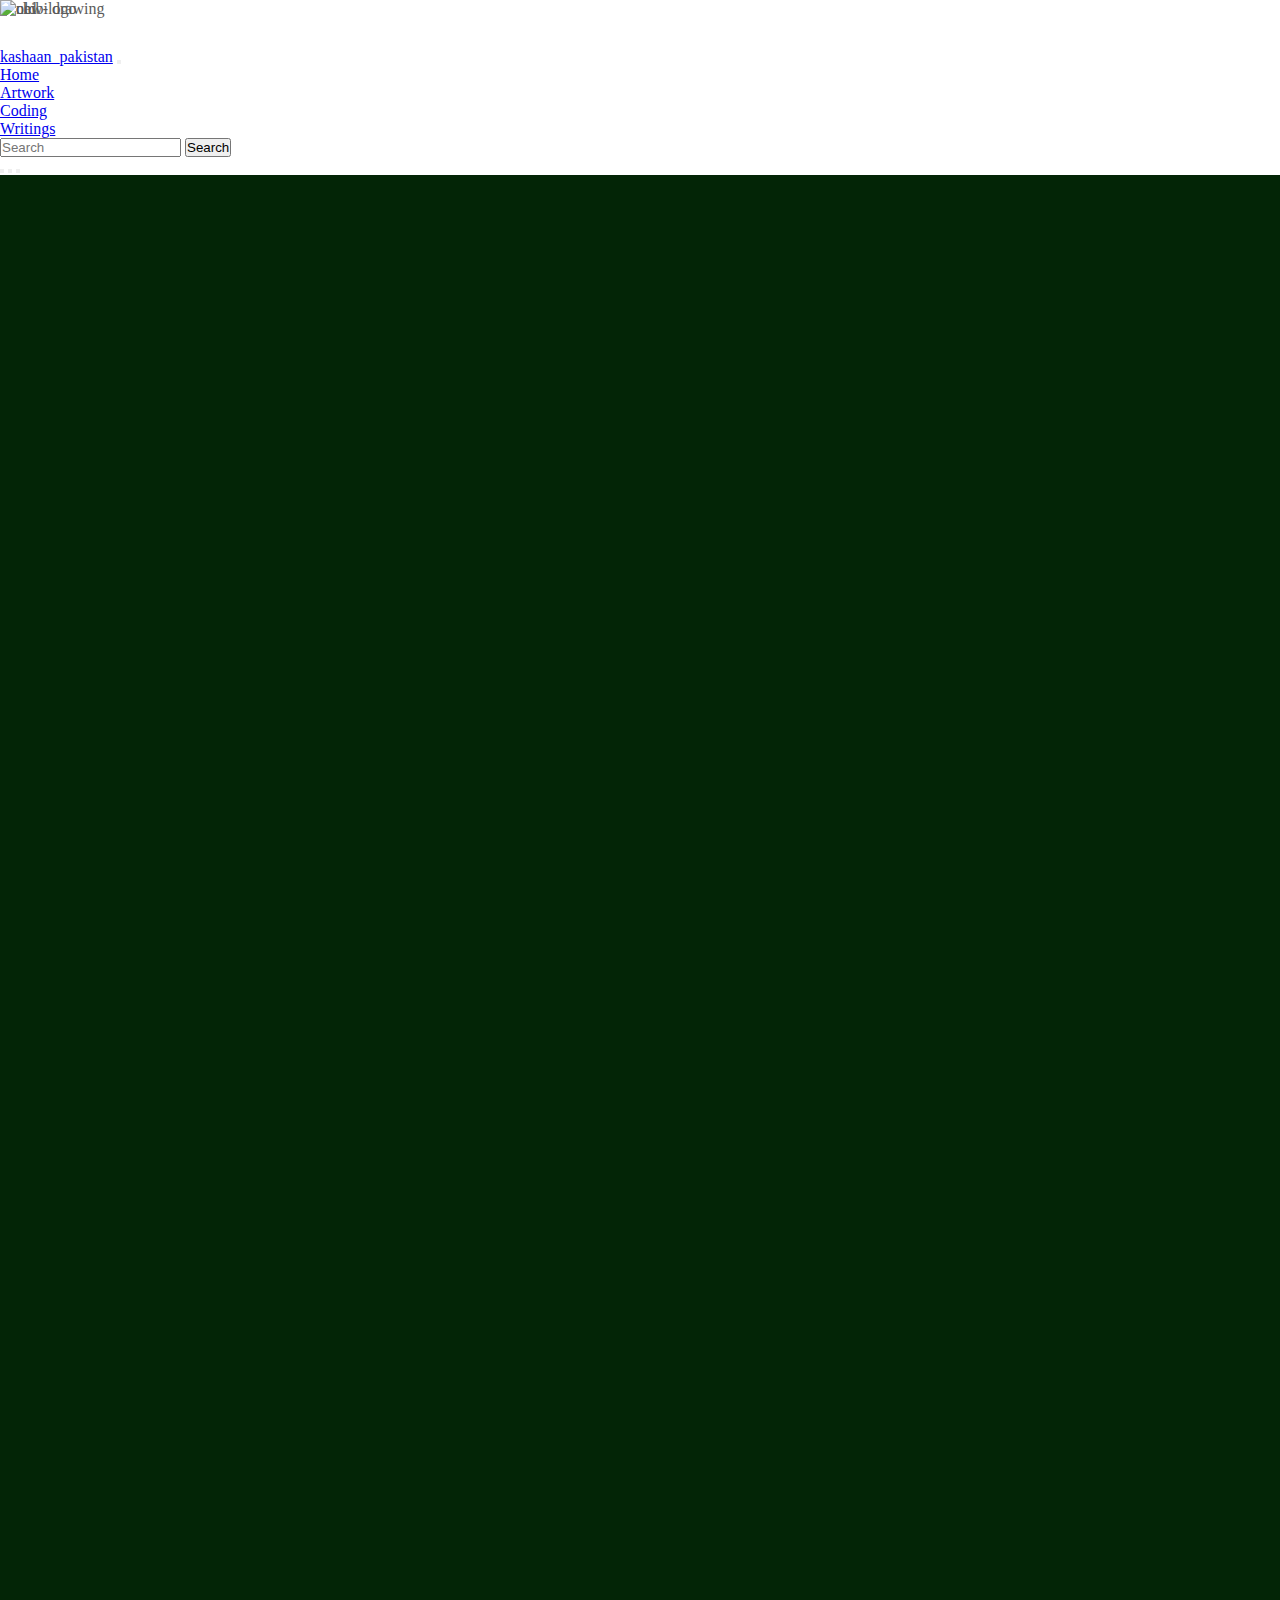
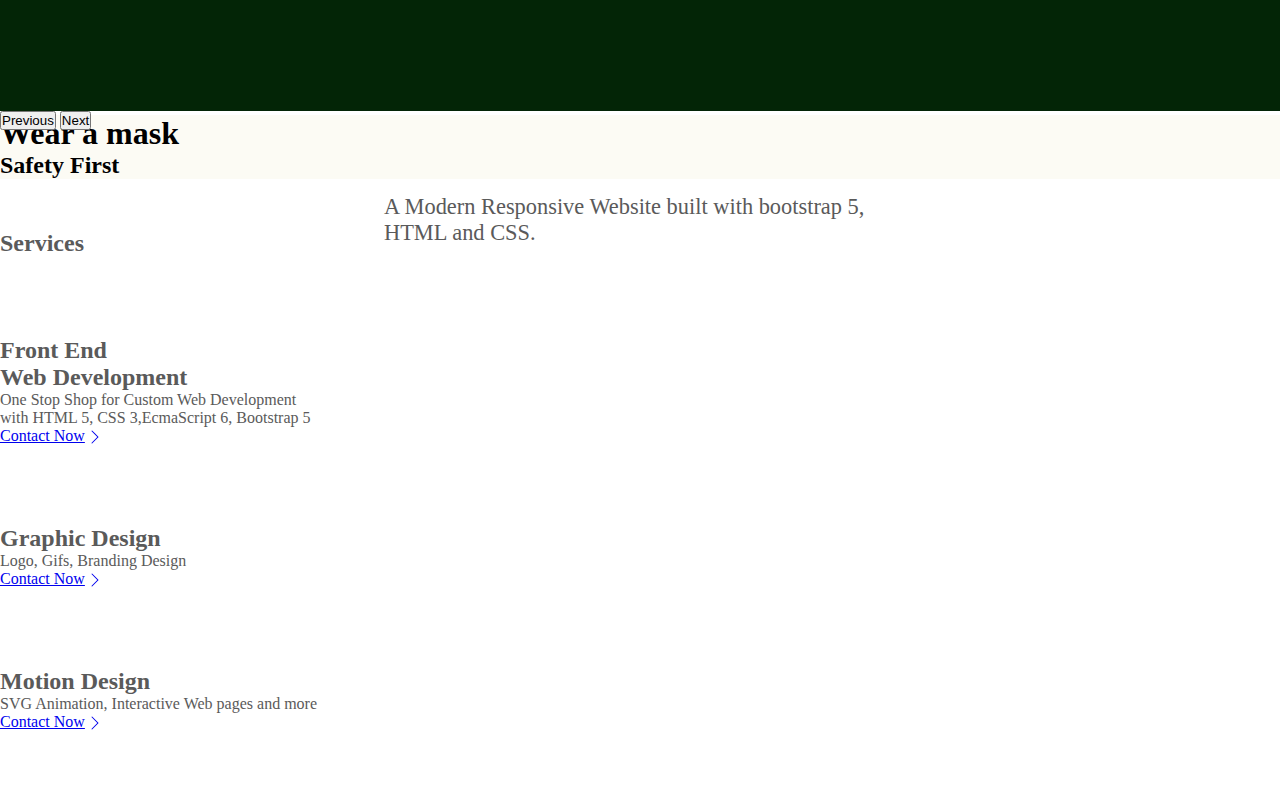
==== demo-portfolio-website.html @ 728b79ed "Add files via upload" ====
<!doctype html>
<html lang="en">
  <head>
    <!-- Required meta tags -->
    <meta charset="utf-8">
    <meta name="viewport" content="width=device-width, initial-scale=1">

    <!-- Bootstrap CSS -->
    <link href="https://cdn.jsdelivr.net/npm/bootstrap@5.0.1/dist/css/bootstrap.min.css" rel="stylesheet" integrity="sha384-+0n0xVW2eSR5OomGNYDnhzAbDsOXxcvSN1TPprVMTNDbiYZCxYbOOl7+AMvyTG2x" crossorigin="anonymous">
    <link rel="stylesheet" href="style.css">
    <title>Hello, world!</title>
  </head>
  <body>
    <!------------------------- Nav Bar------------->
    <nav class="navbar navbar-expand-md navbar-dark fixed-top bg-dark">
        <div class="container-fluid">
          <a class="navbar-brand" href="#">kashaan_pakistan</a>
          <button class="navbar-toggler" type="button" data-bs-toggle="collapse" data-bs-target="#navbarCollapse" aria-controls="navbarCollapse" aria-expanded="false" aria-label="Toggle navigation">
            <span class="navbar-toggler-icon"></span>
          </button>
          <div class="collapse navbar-collapse" id="navbarCollapse">
            <ul class="navbar-nav me-auto mb-2 mb-md-0">
              <li class="nav-item">
                <a class="nav-link active" aria-current="page" href="#">Home</a>
              </li>
              <li class="nav-item">
                <a class="nav-link" href="#">Artwork</a>
              </li>
              <li class="nav-item">
                <a class="nav-link" href="#" tabindex="-1" aria-disabled="true">Coding</a>
              </li>
              
              <li class="nav-item">
                <a class="nav-link" href="#" tabindex="-1" aria-disabled="true">Writings</a>
              </li>
            </ul>
            <form class="d-flex">
              <input class="form-control me-2" type="search" placeholder="Search" aria-label="Search">
              <button class="btn btn-outline-success" type="submit">Search</button>
            </form>
          </div>
        </div>
      </nav>

      <main>

        <div id="myCarousel" class="carousel slide" data-bs-ride="carousel">
          <div class="carousel-indicators">
            <button type="button" data-bs-target="#myCarousel" data-bs-slide-to="0" class="active" aria-current="true" aria-label="Slide 1"></button>
            <button type="button" data-bs-target="#myCarousel" data-bs-slide-to="1" aria-label="Slide 2"></button>
            <button type="button" data-bs-target="#myCarousel" data-bs-slide-to="2" aria-label="Slide 3"></button>
          </div>
          <div class="carousel-inner">
            <div class="carousel-item active">
              <svg class="bd-placeholder-img" width="100%" height="100%" xmlns="http://www.w3.org/2000/svg" aria-hidden="true" preserveAspectRatio="xMidYMid slice" focusable="false"><rect width="100%" height="100%" fill="#032506"/></svg>
              <img src="./img/chibi drawing by Kashaan Mahmood.jpg" alt="chibi drawing">

              <div class="container">
                <div class="carousel-caption">
                  <h1>Illustrations by Me</h1>
                  <p>Say Hello to a Chibi</p>
                
                </div>
              </div>
            </div>
            <div class="carousel-item">
              <svg class="bd-placeholder-img" width="100%" height="100%" xmlns="http://www.w3.org/2000/svg" aria-hidden="true" preserveAspectRatio="xMidYMid slice" focusable="false"><rect width="100%" height="100%" fill="#032506"/></svg>
              <img src="./img/kk studio logo transparent bg.png" alt="old ">

              <div class="container">
                <div class="carousel-caption">
                  <h1>Let's Paint!</h1>
                  <h3>My older logo<h3>
                </div>
              </div>
            </div>
            <div class="carousel-item">
              <svg class="bd-placeholder-img" width="100%" height="100%" xmlns="http://www.w3.org/2000/svg" aria-hidden="true" preserveAspectRatio="xMidYMid slice" focusable="false"><rect width="100%" height="100%" fill="#032506"/></svg>
              <img src="./img/Untitled.png" alt="new-logo">
              <div class="container">
                <div class="carousel-caption">
                  <h1>Wear a mask</h1>
                  <h2>Safety First</h2>

                </div>
              </div>
            </div>
          </div>
          <button class="carousel-control-prev" type="button" data-bs-target="#myCarousel" data-bs-slide="prev">
            <span class="carousel-control-prev-icon" aria-hidden="true"></span>
            <span class="visually-hidden">Previous</span>
          </button>
          <button class="carousel-control-next" type="button" data-bs-target="#myCarousel" data-bs-slide="next">
            <span class="carousel-control-next-icon" aria-hidden="true"></span>
            <span class="visually-hidden">Next</span>
          </button>
        </div>
    </main>
      <!-------------------------------------------------------------- Paragraph ---------------------->
      <div class="paragraph">
        <p>
          A Modern Responsive Website built with bootstrap 5, HTML and CSS.
        </p>
      </div>


      <!-- SVG ANIMATION-->
      
      <!---------------------------------------------Services---------------------------------------------------------->
      <div class="services">
      <svg xmlns="http://www.w3.org/2000/svg" style="display: none;">
        <symbol id="bootstrap" viewBox="0 0 118 94">
          <title>Bootstrap</title>
          <path fill-rule="evenodd" clip-rule="evenodd" d="M24.509 0c-6.733 0-11.715 5.893-11.492 12.284.214 6.14-.064 14.092-2.066 20.577C8.943 39.365 5.547 43.485 0 44.014v5.972c5.547.529 8.943 4.649 10.951 11.153 2.002 6.485 2.28 14.437 2.066 20.577C12.794 88.106 17.776 94 24.51 94H93.5c6.733 0 11.714-5.893 11.491-12.284-.214-6.14.064-14.092 2.066-20.577 2.009-6.504 5.396-10.624 10.943-11.153v-5.972c-5.547-.529-8.934-4.649-10.943-11.153-2.002-6.484-2.28-14.437-2.066-20.577C105.214 5.894 100.233 0 93.5 0H24.508zM80 57.863C80 66.663 73.436 72 62.543 72H44a2 2 0 01-2-2V24a2 2 0 012-2h18.437c9.083 0 15.044 4.92 15.044 12.474 0 5.302-4.01 10.049-9.119 10.88v.277C75.317 46.394 80 51.21 80 57.863zM60.521 28.34H49.948v14.934h8.905c6.884 0 10.68-2.772 10.68-7.727 0-4.643-3.264-7.207-9.012-7.207zM49.948 49.2v16.458H60.91c7.167 0 10.964-2.876 10.964-8.281 0-5.406-3.903-8.178-11.425-8.178H49.948z"></path>
        </symbol>
        <symbol id="home" viewBox="0 0 16 16">
          <path d="M8.354 1.146a.5.5 0 0 0-.708 0l-6 6A.5.5 0 0 0 1.5 7.5v7a.5.5 0 0 0 .5.5h4.5a.5.5 0 0 0 .5-.5v-4h2v4a.5.5 0 0 0 .5.5H14a.5.5 0 0 0 .5-.5v-7a.5.5 0 0 0-.146-.354L13 5.793V2.5a.5.5 0 0 0-.5-.5h-1a.5.5 0 0 0-.5.5v1.293L8.354 1.146zM2.5 14V7.707l5.5-5.5 5.5 5.5V14H10v-4a.5.5 0 0 0-.5-.5h-3a.5.5 0 0 0-.5.5v4H2.5z"/>
        </symbol>
        <symbol id="speedometer2" viewBox="0 0 16 16">
          <path d="M8 4a.5.5 0 0 1 .5.5V6a.5.5 0 0 1-1 0V4.5A.5.5 0 0 1 8 4zM3.732 5.732a.5.5 0 0 1 .707 0l.915.914a.5.5 0 1 1-.708.708l-.914-.915a.5.5 0 0 1 0-.707zM2 10a.5.5 0 0 1 .5-.5h1.586a.5.5 0 0 1 0 1H2.5A.5.5 0 0 1 2 10zm9.5 0a.5.5 0 0 1 .5-.5h1.5a.5.5 0 0 1 0 1H12a.5.5 0 0 1-.5-.5zm.754-4.246a.389.389 0 0 0-.527-.02L7.547 9.31a.91.91 0 1 0 1.302 1.258l3.434-4.297a.389.389 0 0 0-.029-.518z"/>
          <path fill-rule="evenodd" d="M0 10a8 8 0 1 1 15.547 2.661c-.442 1.253-1.845 1.602-2.932 1.25C11.309 13.488 9.475 13 8 13c-1.474 0-3.31.488-4.615.911-1.087.352-2.49.003-2.932-1.25A7.988 7.988 0 0 1 0 10zm8-7a7 7 0 0 0-6.603 9.329c.203.575.923.876 1.68.63C4.397 12.533 6.358 12 8 12s3.604.532 4.923.96c.757.245 1.477-.056 1.68-.631A7 7 0 0 0 8 3z"/>
        </symbol>
        <symbol id="table" viewBox="0 0 16 16">
          <path d="M0 2a2 2 0 0 1 2-2h12a2 2 0 0 1 2 2v12a2 2 0 0 1-2 2H2a2 2 0 0 1-2-2V2zm15 2h-4v3h4V4zm0 4h-4v3h4V8zm0 4h-4v3h3a1 1 0 0 0 1-1v-2zm-5 3v-3H6v3h4zm-5 0v-3H1v2a1 1 0 0 0 1 1h3zm-4-4h4V8H1v3zm0-4h4V4H1v3zm5-3v3h4V4H6zm4 4H6v3h4V8z"/>
        </symbol>
        <symbol id="people-circle" viewBox="0 0 16 16">
          <path d="M11 6a3 3 0 1 1-6 0 3 3 0 0 1 6 0z"/>
          <path fill-rule="evenodd" d="M0 8a8 8 0 1 1 16 0A8 8 0 0 1 0 8zm8-7a7 7 0 0 0-5.468 11.37C3.242 11.226 4.805 10 8 10s4.757 1.225 5.468 2.37A7 7 0 0 0 8 1z"/>
        </symbol>
        <symbol id="grid" viewBox="0 0 16 16">
          <path d="M1 2.5A1.5 1.5 0 0 1 2.5 1h3A1.5 1.5 0 0 1 7 2.5v3A1.5 1.5 0 0 1 5.5 7h-3A1.5 1.5 0 0 1 1 5.5v-3zM2.5 2a.5.5 0 0 0-.5.5v3a.5.5 0 0 0 .5.5h3a.5.5 0 0 0 .5-.5v-3a.5.5 0 0 0-.5-.5h-3zm6.5.5A1.5 1.5 0 0 1 10.5 1h3A1.5 1.5 0 0 1 15 2.5v3A1.5 1.5 0 0 1 13.5 7h-3A1.5 1.5 0 0 1 9 5.5v-3zm1.5-.5a.5.5 0 0 0-.5.5v3a.5.5 0 0 0 .5.5h3a.5.5 0 0 0 .5-.5v-3a.5.5 0 0 0-.5-.5h-3zM1 10.5A1.5 1.5 0 0 1 2.5 9h3A1.5 1.5 0 0 1 7 10.5v3A1.5 1.5 0 0 1 5.5 15h-3A1.5 1.5 0 0 1 1 13.5v-3zm1.5-.5a.5.5 0 0 0-.5.5v3a.5.5 0 0 0 .5.5h3a.5.5 0 0 0 .5-.5v-3a.5.5 0 0 0-.5-.5h-3zm6.5.5A1.5 1.5 0 0 1 10.5 9h3a1.5 1.5 0 0 1 1.5 1.5v3a1.5 1.5 0 0 1-1.5 1.5h-3A1.5 1.5 0 0 1 9 13.5v-3zm1.5-.5a.5.5 0 0 0-.5.5v3a.5.5 0 0 0 .5.5h3a.5.5 0 0 0 .5-.5v-3a.5.5 0 0 0-.5-.5h-3z"/>
        </symbol>
        <symbol id="collection" viewBox="0 0 16 16">
          <path d="M2.5 3.5a.5.5 0 0 1 0-1h11a.5.5 0 0 1 0 1h-11zm2-2a.5.5 0 0 1 0-1h7a.5.5 0 0 1 0 1h-7zM0 13a1.5 1.5 0 0 0 1.5 1.5h13A1.5 1.5 0 0 0 16 13V6a1.5 1.5 0 0 0-1.5-1.5h-13A1.5 1.5 0 0 0 0 6v7zm1.5.5A.5.5 0 0 1 1 13V6a.5.5 0 0 1 .5-.5h13a.5.5 0 0 1 .5.5v7a.5.5 0 0 1-.5.5h-13z"/>
        </symbol>
        <symbol id="calendar3" viewBox="0 0 16 16">
          <path d="M14 0H2a2 2 0 0 0-2 2v12a2 2 0 0 0 2 2h12a2 2 0 0 0 2-2V2a2 2 0 0 0-2-2zM1 3.857C1 3.384 1.448 3 2 3h12c.552 0 1 .384 1 .857v10.286c0 .473-.448.857-1 .857H2c-.552 0-1-.384-1-.857V3.857z"/>
          <path d="M6.5 7a1 1 0 1 0 0-2 1 1 0 0 0 0 2zm3 0a1 1 0 1 0 0-2 1 1 0 0 0 0 2zm3 0a1 1 0 1 0 0-2 1 1 0 0 0 0 2zm-9 3a1 1 0 1 0 0-2 1 1 0 0 0 0 2zm3 0a1 1 0 1 0 0-2 1 1 0 0 0 0 2zm3 0a1 1 0 1 0 0-2 1 1 0 0 0 0 2zm3 0a1 1 0 1 0 0-2 1 1 0 0 0 0 2zm-9 3a1 1 0 1 0 0-2 1 1 0 0 0 0 2zm3 0a1 1 0 1 0 0-2 1 1 0 0 0 0 2zm3 0a1 1 0 1 0 0-2 1 1 0 0 0 0 2z"/>
        </symbol>
        <symbol id="chat-quote-fill" viewBox="0 0 16 16">
          <path d="M16 8c0 3.866-3.582 7-8 7a9.06 9.06 0 0 1-2.347-.306c-.584.296-1.925.864-4.181 1.234-.2.032-.352-.176-.273-.362.354-.836.674-1.95.77-2.966C.744 11.37 0 9.76 0 8c0-3.866 3.582-7 8-7s8 3.134 8 7zM7.194 6.766a1.688 1.688 0 0 0-.227-.272 1.467 1.467 0 0 0-.469-.324l-.008-.004A1.785 1.785 0 0 0 5.734 6C4.776 6 4 6.746 4 7.667c0 .92.776 1.666 1.734 1.666.343 0 .662-.095.931-.26-.137.389-.39.804-.81 1.22a.405.405 0 0 0 .011.59c.173.16.447.155.614-.01 1.334-1.329 1.37-2.758.941-3.706a2.461 2.461 0 0 0-.227-.4zM11 9.073c-.136.389-.39.804-.81 1.22a.405.405 0 0 0 .012.59c.172.16.446.155.613-.01 1.334-1.329 1.37-2.758.942-3.706a2.466 2.466 0 0 0-.228-.4 1.686 1.686 0 0 0-.227-.273 1.466 1.466 0 0 0-.469-.324l-.008-.004A1.785 1.785 0 0 0 10.07 6c-.957 0-1.734.746-1.734 1.667 0 .92.777 1.666 1.734 1.666.343 0 .662-.095.931-.26z"/>
        </symbol>
        <symbol id="cpu-fill" viewBox="0 0 16 16">
          <path d="M6.5 6a.5.5 0 0 0-.5.5v3a.5.5 0 0 0 .5.5h3a.5.5 0 0 0 .5-.5v-3a.5.5 0 0 0-.5-.5h-3z"/>
          <path d="M5.5.5a.5.5 0 0 0-1 0V2A2.5 2.5 0 0 0 2 4.5H.5a.5.5 0 0 0 0 1H2v1H.5a.5.5 0 0 0 0 1H2v1H.5a.5.5 0 0 0 0 1H2v1H.5a.5.5 0 0 0 0 1H2A2.5 2.5 0 0 0 4.5 14v1.5a.5.5 0 0 0 1 0V14h1v1.5a.5.5 0 0 0 1 0V14h1v1.5a.5.5 0 0 0 1 0V14h1v1.5a.5.5 0 0 0 1 0V14a2.5 2.5 0 0 0 2.5-2.5h1.5a.5.5 0 0 0 0-1H14v-1h1.5a.5.5 0 0 0 0-1H14v-1h1.5a.5.5 0 0 0 0-1H14v-1h1.5a.5.5 0 0 0 0-1H14A2.5 2.5 0 0 0 11.5 2V.5a.5.5 0 0 0-1 0V2h-1V.5a.5.5 0 0 0-1 0V2h-1V.5a.5.5 0 0 0-1 0V2h-1V.5zm1 4.5h3A1.5 1.5 0 0 1 11 6.5v3A1.5 1.5 0 0 1 9.5 11h-3A1.5 1.5 0 0 1 5 9.5v-3A1.5 1.5 0 0 1 6.5 5z"/>
        </symbol>
        <symbol id="gear-fill" viewBox="0 0 16 16">
          <path d="M9.405 1.05c-.413-1.4-2.397-1.4-2.81 0l-.1.34a1.464 1.464 0 0 1-2.105.872l-.31-.17c-1.283-.698-2.686.705-1.987 1.987l.169.311c.446.82.023 1.841-.872 2.105l-.34.1c-1.4.413-1.4 2.397 0 2.81l.34.1a1.464 1.464 0 0 1 .872 2.105l-.17.31c-.698 1.283.705 2.686 1.987 1.987l.311-.169a1.464 1.464 0 0 1 2.105.872l.1.34c.413 1.4 2.397 1.4 2.81 0l.1-.34a1.464 1.464 0 0 1 2.105-.872l.31.17c1.283.698 2.686-.705 1.987-1.987l-.169-.311a1.464 1.464 0 0 1 .872-2.105l.34-.1c1.4-.413 1.4-2.397 0-2.81l-.34-.1a1.464 1.464 0 0 1-.872-2.105l.17-.31c.698-1.283-.705-2.686-1.987-1.987l-.311.169a1.464 1.464 0 0 1-2.105-.872l-.1-.34zM8 10.93a2.929 2.929 0 1 1 0-5.86 2.929 2.929 0 0 1 0 5.858z"/>
        </symbol>
        <symbol id="speedometer" viewBox="0 0 16 16">
          <path d="M8 2a.5.5 0 0 1 .5.5V4a.5.5 0 0 1-1 0V2.5A.5.5 0 0 1 8 2zM3.732 3.732a.5.5 0 0 1 .707 0l.915.914a.5.5 0 1 1-.708.708l-.914-.915a.5.5 0 0 1 0-.707zM2 8a.5.5 0 0 1 .5-.5h1.586a.5.5 0 0 1 0 1H2.5A.5.5 0 0 1 2 8zm9.5 0a.5.5 0 0 1 .5-.5h1.5a.5.5 0 0 1 0 1H12a.5.5 0 0 1-.5-.5zm.754-4.246a.389.389 0 0 0-.527-.02L7.547 7.31A.91.91 0 1 0 8.85 8.569l3.434-4.297a.389.389 0 0 0-.029-.518z"/>
          <path fill-rule="evenodd" d="M6.664 15.889A8 8 0 1 1 9.336.11a8 8 0 0 1-2.672 15.78zm-4.665-4.283A11.945 11.945 0 0 1 8 10c2.186 0 4.236.585 6.001 1.606a7 7 0 1 0-12.002 0z"/>
        </symbol>
        <symbol id="toggles2" viewBox="0 0 16 16">
          <path d="M9.465 10H12a2 2 0 1 1 0 4H9.465c.34-.588.535-1.271.535-2 0-.729-.195-1.412-.535-2z"/>
          <path d="M6 15a3 3 0 1 0 0-6 3 3 0 0 0 0 6zm0 1a4 4 0 1 1 0-8 4 4 0 0 1 0 8zm.535-10a3.975 3.975 0 0 1-.409-1H4a1 1 0 0 1 0-2h2.126c.091-.355.23-.69.41-1H4a2 2 0 1 0 0 4h2.535z"/>
          <path d="M14 4a4 4 0 1 1-8 0 4 4 0 0 1 8 0z"/>
        </symbol>
        <symbol id="tools" viewBox="0 0 16 16">
          <path d="M1 0L0 1l2.2 3.081a1 1 0 0 0 .815.419h.07a1 1 0 0 1 .708.293l2.675 2.675-2.617 2.654A3.003 3.003 0 0 0 0 13a3 3 0 1 0 5.878-.851l2.654-2.617.968.968-.305.914a1 1 0 0 0 .242 1.023l3.356 3.356a1 1 0 0 0 1.414 0l1.586-1.586a1 1 0 0 0 0-1.414l-3.356-3.356a1 1 0 0 0-1.023-.242L10.5 9.5l-.96-.96 2.68-2.643A3.005 3.005 0 0 0 16 3c0-.269-.035-.53-.102-.777l-2.14 2.141L12 4l-.364-1.757L13.777.102a3 3 0 0 0-3.675 3.68L7.462 6.46 4.793 3.793a1 1 0 0 1-.293-.707v-.071a1 1 0 0 0-.419-.814L1 0zm9.646 10.646a.5.5 0 0 1 .708 0l3 3a.5.5 0 0 1-.708.708l-3-3a.5.5 0 0 1 0-.708zM3 11l.471.242.529.026.287.445.445.287.026.529L5 13l-.242.471-.026.529-.445.287-.287.445-.529.026L3 15l-.471-.242L2 14.732l-.287-.445L1.268 14l-.026-.529L1 13l.242-.471.026-.529.445-.287.287-.445.529-.026L3 11z"/>
        </symbol>
        <symbol id="chevron-right" viewBox="0 0 16 16">
          <path fill-rule="evenodd" d="M4.646 1.646a.5.5 0 0 1 .708 0l6 6a.5.5 0 0 1 0 .708l-6 6a.5.5 0 0 1-.708-.708L10.293 8 4.646 2.354a.5.5 0 0 1 0-.708z"/>
        </symbol>
        <symbol id="geo-fill" viewBox="0 0 16 16">
          <path fill-rule="evenodd" d="M4 4a4 4 0 1 1 4.5 3.969V13.5a.5.5 0 0 1-1 0V7.97A4 4 0 0 1 4 3.999zm2.493 8.574a.5.5 0 0 1-.411.575c-.712.118-1.28.295-1.655.493a1.319 1.319 0 0 0-.37.265.301.301 0 0 0-.057.09V14l.002.008a.147.147 0 0 0 .016.033.617.617 0 0 0 .145.15c.165.13.435.27.813.395.751.25 1.82.414 3.024.414s2.273-.163 3.024-.414c.378-.126.648-.265.813-.395a.619.619 0 0 0 .146-.15.148.148 0 0 0 .015-.033L12 14v-.004a.301.301 0 0 0-.057-.09 1.318 1.318 0 0 0-.37-.264c-.376-.198-.943-.375-1.655-.493a.5.5 0 1 1 .164-.986c.77.127 1.452.328 1.957.594C12.5 13 13 13.4 13 14c0 .426-.26.752-.544.977-.29.228-.68.413-1.116.558-.878.293-2.059.465-3.34.465-1.281 0-2.462-.172-3.34-.465-.436-.145-.826-.33-1.116-.558C3.26 14.752 3 14.426 3 14c0-.599.5-1 .961-1.243.505-.266 1.187-.467 1.957-.594a.5.5 0 0 1 .575.411z"/>
        </symbol>
      </svg>


      <div class="container px-4 py-5" id="featured-3">
        <h2 class="pb-2 border-bottom">Services</h2>
        <div class="row g-4 py-5 row-cols-1 row-cols-lg-3">
          <div class="feature col">
            <div class="feature-icon bg-primary bg-gradient">
              <svg class="bi" width="1em" height="1em"><use xlink:href="#collection"/></svg>
            </div>
            <h2>Front End <br>Web Development</h2>
            <p>One Stop Shop for Custom Web Development <br>with HTML 5, CSS 3,EcmaScript 6, Bootstrap 5</p>
            <a href="#" class="icon-link">
              Contact Now
              <svg class="bi" width="1em" height="1em"><use xlink:href="#chevron-right"/></svg>
            </a>
          </div>
          <div class="feature col">
            <div class="feature-icon bg-primary bg-gradient">
              <svg class="bi" width="1em" height="1em"><use xlink:href="#people-circle"/></svg>
            </div>
            <h2>Graphic Design</h2>
            <p>Logo, Gifs, Branding Design</p>
            <a href="#" class="icon-link">
              Contact Now
              <svg class="bi" width="1em" height="1em"><use xlink:href="#chevron-right"/></svg>
            </a>
          </div>
          <div class="feature col">
            <div class="feature-icon bg-primary bg-gradient">
              <svg class="bi" width="1em" height="1em"><use xlink:href="#toggles2"/></svg>
            </div>
            <h2>Motion Design</h2>
            <p>SVG Animation, Interactive Web pages and more</p>
            <a href="#" class="icon-link">
              Contact Now
              <svg class="bi" width="1em" height="1em"><use xlink:href="#chevron-right"/></svg>
            </a>
          </div>
        </div>
      </div>
    </div>


    <!-- Optional JavaScript; choose one of the two! -->

    <!-- Option 1: Bootstrap Bundle with Popper -->
    <script src="https://cdn.jsdelivr.net/npm/bootstrap@5.0.1/dist/js/bootstrap.bundle.min.js" integrity="sha384-gtEjrD/SeCtmISkJkNUaaKMoLD0//ElJ19smozuHV6z3Iehds+3Ulb9Bn9Plx0x4" crossorigin="anonymous"></script>

    <!-- Option 2: Separate Popper and Bootstrap JS -->
    <!--
    <script src="https://cdn.jsdelivr.net/npm/@popperjs/core@2.9.2/dist/umd/popper.min.js" integrity="sha384-IQsoLXl5PILFhosVNubq5LC7Qb9DXgDA9i+tQ8Zj3iwWAwPtgFTxbJ8NT4GN1R8p" crossorigin="anonymous"></script>
    <script src="https://cdn.jsdelivr.net/npm/bootstrap@5.0.1/dist/js/bootstrap.min.js" integrity="sha384-Atwg2Pkwv9vp0ygtn1JAojH0nYbwNJLPhwyoVbhoPwBhjQPR5VtM2+xf0Uwh9KtT" crossorigin="anonymous"></script>
    -->
  </body>
</html>
---- style.css ----
* {
    padding:0;margin:0;
}


  /* GLOBAL STYLES
-------------------------------------------------- */
/* Padding below the footer and lighter body text */

body {
    padding-top: 3rem;
    padding-bottom: 3rem;
    color: #5a5a5a;
  }

  /* CUSTOMIZE THE CAROUSEL
  -------------------------------------------------- */
  
  /* Carousel base class */
  .carousel {
    margin-bottom: 4rem;
  }
  /* Since positioning the image, we need to help out the caption */
  .carousel-caption {
    bottom: 3rem;
    z-index: 10;
    background: #f5f1dd50;
    color:black;
  }

  /* Declare heights because of positioning of img element */
  .carousel-item {
    height: 32rem;
  }
  .carousel-item > img {
    position: absolute;
    top: 0;
    left: 0;
    min-width: 100%;
    height: 32rem;
    object-fit: contain;
  }

  .container {
    position: inherit;
    top:3em;
  }
  /* RESPONSIVE CSS
-------------------------------------------------- */

@media (min-width: 40em) {
    /* Bump up size of carousel content */
    .carousel-caption p {
      margin-bottom: 1.25rem;
      font-size: 1.25rem;
      line-height: 1.4;
    }
}

.paragraph {
  font-size:1.4rem;
  position:relative;
  margin:0 30vw;
}
.paragraph p em{
  display:inline-block;
  background:rgb(238, 238, 238);
}



.b-example-divider {
  height: 3rem;
  background-color: rgba(0, 0, 0, .1);
  border: solid rgba(0, 0, 0, .15);
  border-width: 1px 0;
  box-shadow: inset 0 .5em 1.5em rgba(0, 0, 0, .1), inset 0 .125em .5em rgba(0, 0, 0, .15);
}

.bi {
  vertical-align: -.125em;
  fill: currentColor;
}

.feature-icon {
  display: inline-flex;
  align-items: center;
  justify-content: center;
  width: 4rem;
  height: 4rem;
  margin-bottom: 1rem;
  font-size: 2rem;
  color: #fff;
  border-radius: .75rem;
}

.icon-link {
  display: inline-flex;
  align-items: center;
}
.icon-link > .bi {
  margin-top: .125rem;
  margin-left: .125rem;
  transition: transform .25s ease-in-out;
  fill: currentColor;
}
.icon-link:hover > .bi {
  transform: translate(.25rem);
}

.icon-square {
  display: inline-flex;
  align-items: center;
  justify-content: center;
  width: 3rem;
  height: 3rem;
  font-size: 1.5rem;
  border-radius: .75rem;
}

.rounded-4 { border-radius: .5rem; }
.rounded-5 { border-radius: 1rem; }

.text-shadow-1 { text-shadow: 0 .125rem .25rem rgba(0, 0, 0, .25); }
.text-shadow-2 { text-shadow: 0 .25rem .5rem rgba(0, 0, 0, .25); }
.text-shadow-3 { text-shadow: 0 .5rem 1.5rem rgba(0, 0, 0, .25); }

.card-cover {
  background-repeat: no-repeat;
  background-position: center center;
  background-size: cover;
}

.services {
  position:relative;
  bottom:5vw;
}
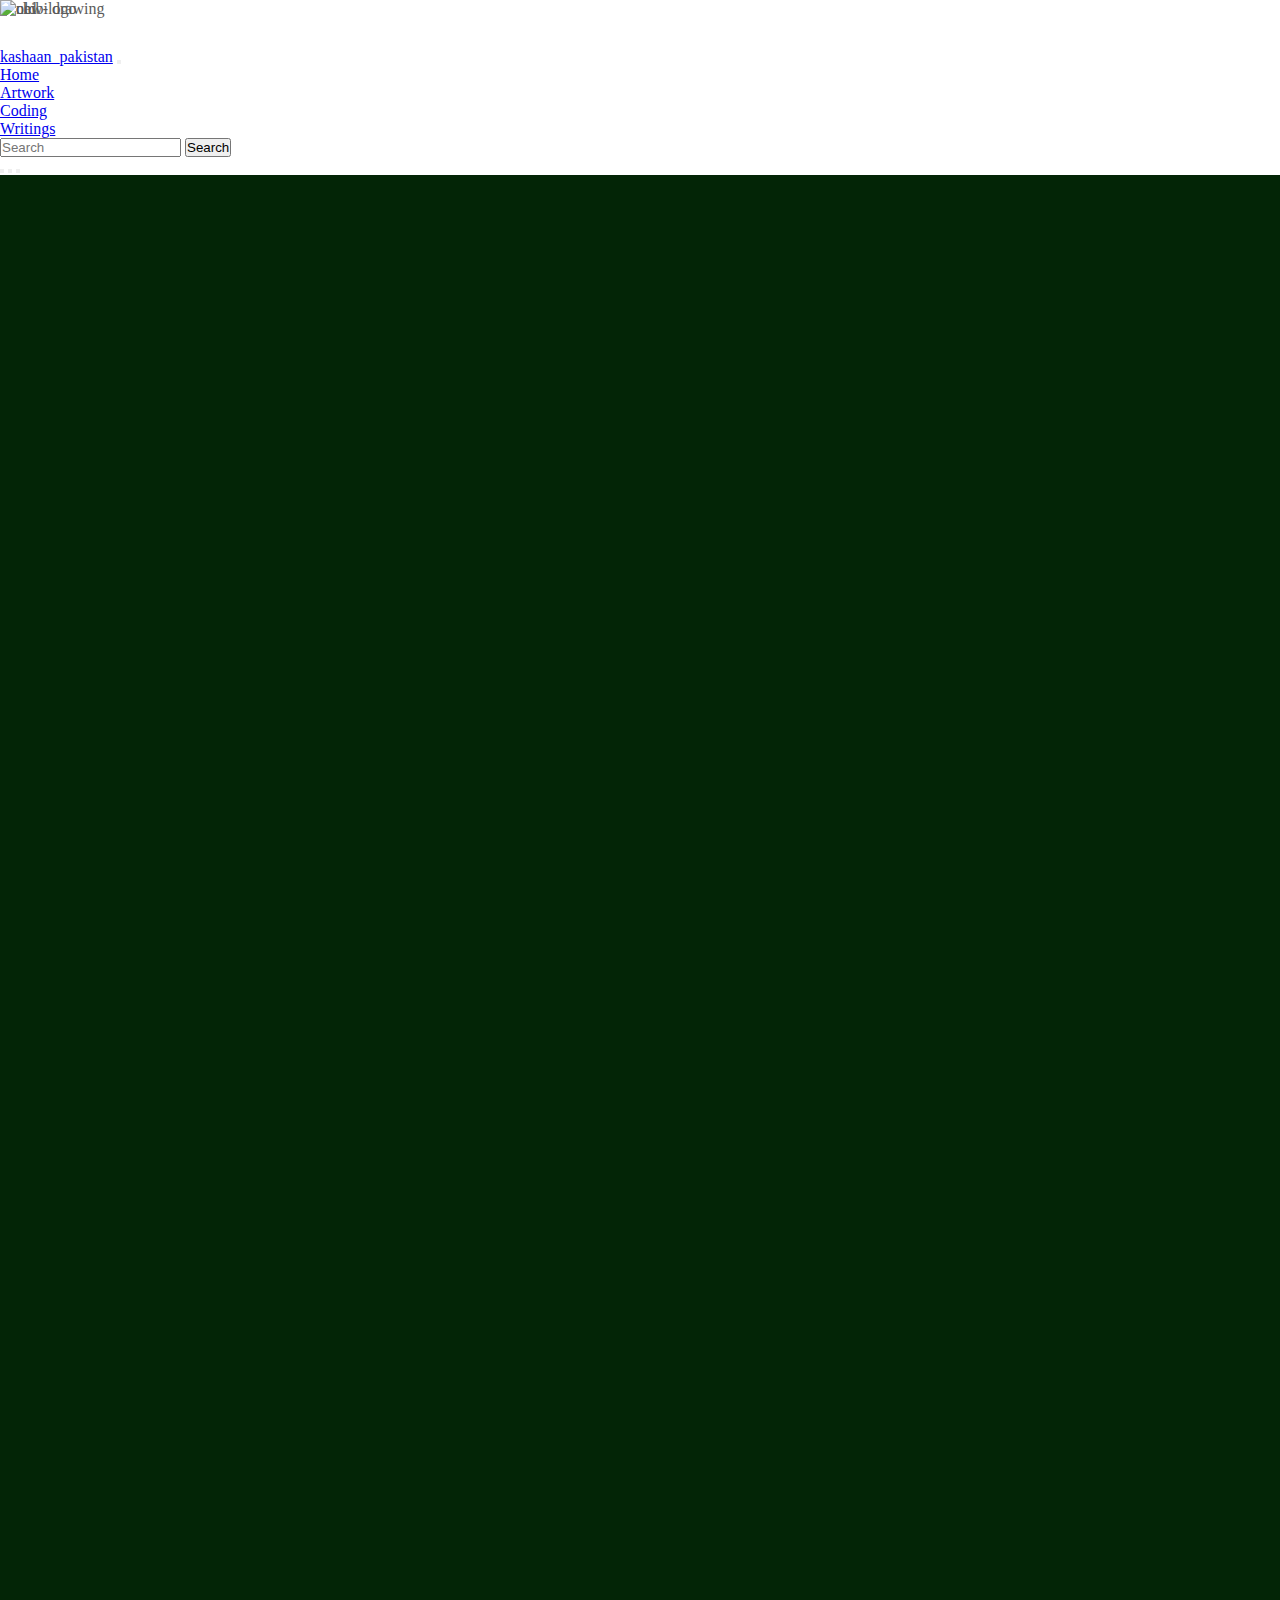
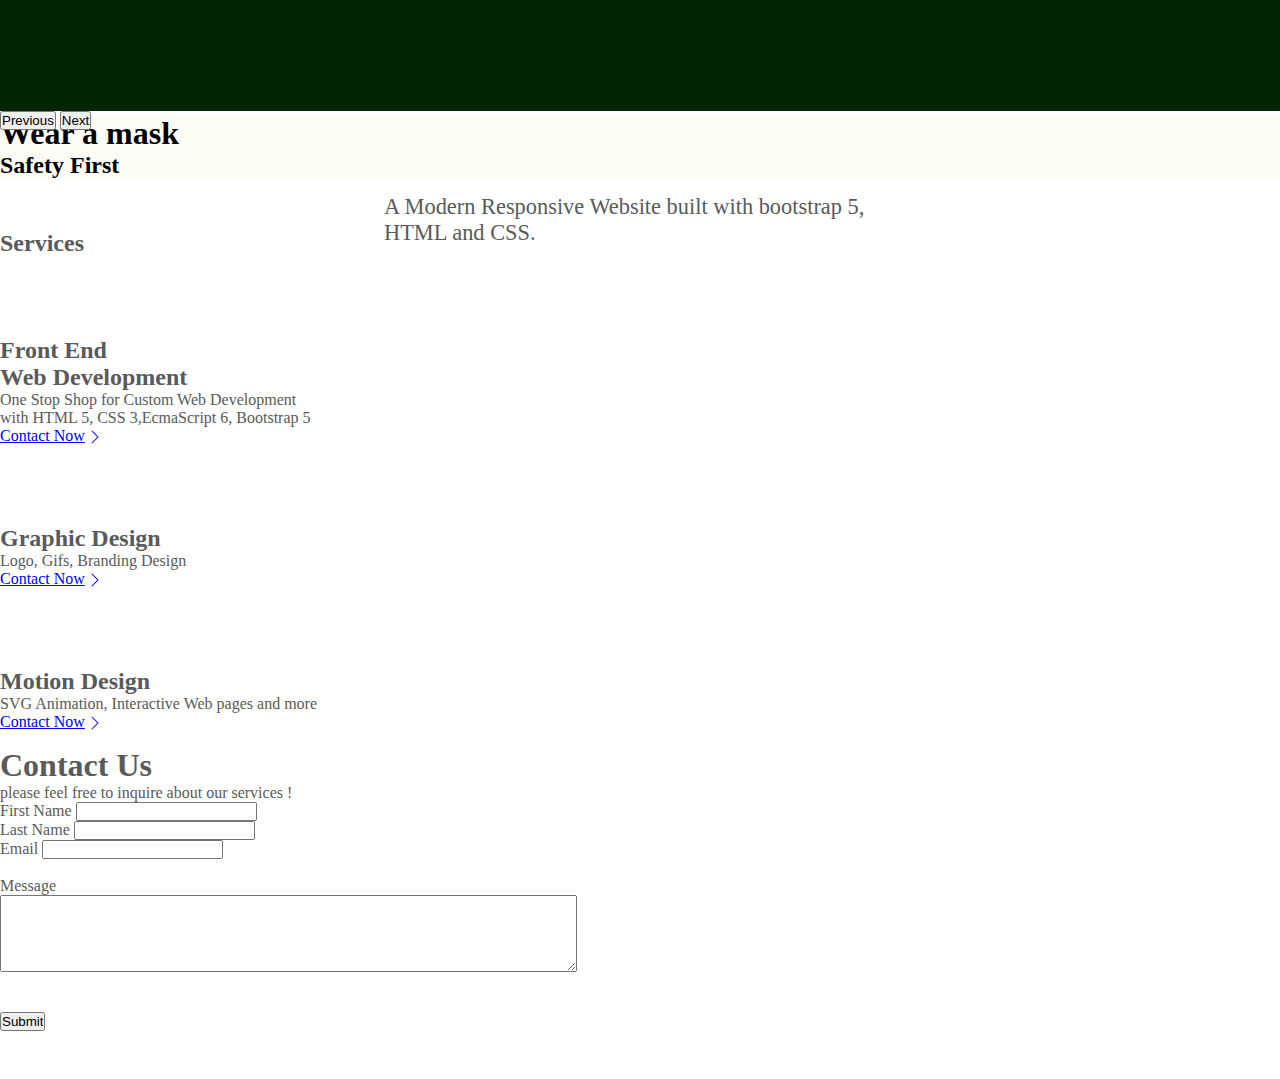
==== commit ef897d42: "Update demo-portfolio-website.html" ====
--- a/demo-portfolio-website.html
+++ b/demo-portfolio-website.html
@@ -11,7 +11,7 @@
     <title>Hello, world!</title>
   </head>
   <body>
-    <!------------------------- Nav Bar------------->
+    <!------------------------- Nav Bar Start------------->
     <nav class="navbar navbar-expand-md navbar-dark fixed-top bg-dark">
         <div class="container-fluid">
           <a class="navbar-brand" href="#">kashaan_pakistan</a>
@@ -96,17 +96,17 @@
           </button>
         </div>
     </main>
-      <!-------------------------------------------------------------- Paragraph ---------------------->
+    <!------------------------------------------ NavBar End ------------------------------------------------------>
+
+      <!-------------------------------------------------------------- Paragraph Start ---- ---------------------->
       <div class="paragraph">
         <p>
           A Modern Responsive Website built with bootstrap 5, HTML and CSS.
         </p>
       </div>
-
-
-      <!-- SVG ANIMATION-->
-      
-      <!---------------------------------------------Services---------------------------------------------------------->
+      <!----------------------------------------------------- Paragraph End -------------------------------------->
+
+      <!---------------------------------------------Services Start---------------------------------------------------------->
       <div class="services">
       <svg xmlns="http://www.w3.org/2000/svg" style="display: none;">
         <symbol id="bootstrap" viewBox="0 0 118 94">
@@ -207,7 +207,34 @@
         </div>
       </div>
     </div>
-
+    <!----------------------------------------- Services End------------------------------------------------>
+    <!-- Contact Us Start-->
+    <div class="container px-4 py-5 contactus">
+      <h1>Contact Us</h1>
+      <p>please feel free to inquire about our services !</p>
+      <form action="POST">
+        <div class="top-row">
+          <div class="first-element">
+            <label for="firstname">First Name</label>
+            <input type="text" name="firstname" id="firstname">
+          </div>
+          <div class="second-element">
+            <label for="lastname">Last Name</label>
+            <input type="text" name="firstname" id="lastname">
+          </div>
+          <div class="third-element">
+            <label for="email">Email</label>
+            <input type="text" name="email" id="email"><br><br>
+          </div>
+        </div>
+        
+        <div class="messagebox">
+          <label for="message">Message</label><br>
+          <textarea name="message" id="message" cols="70" rows="5"></textarea>
+        </div><br><br>
+        <input id="submit" type="submit" value="Submit">
+      </form>
+    </div>
 
     <!-- Optional JavaScript; choose one of the two! -->
 
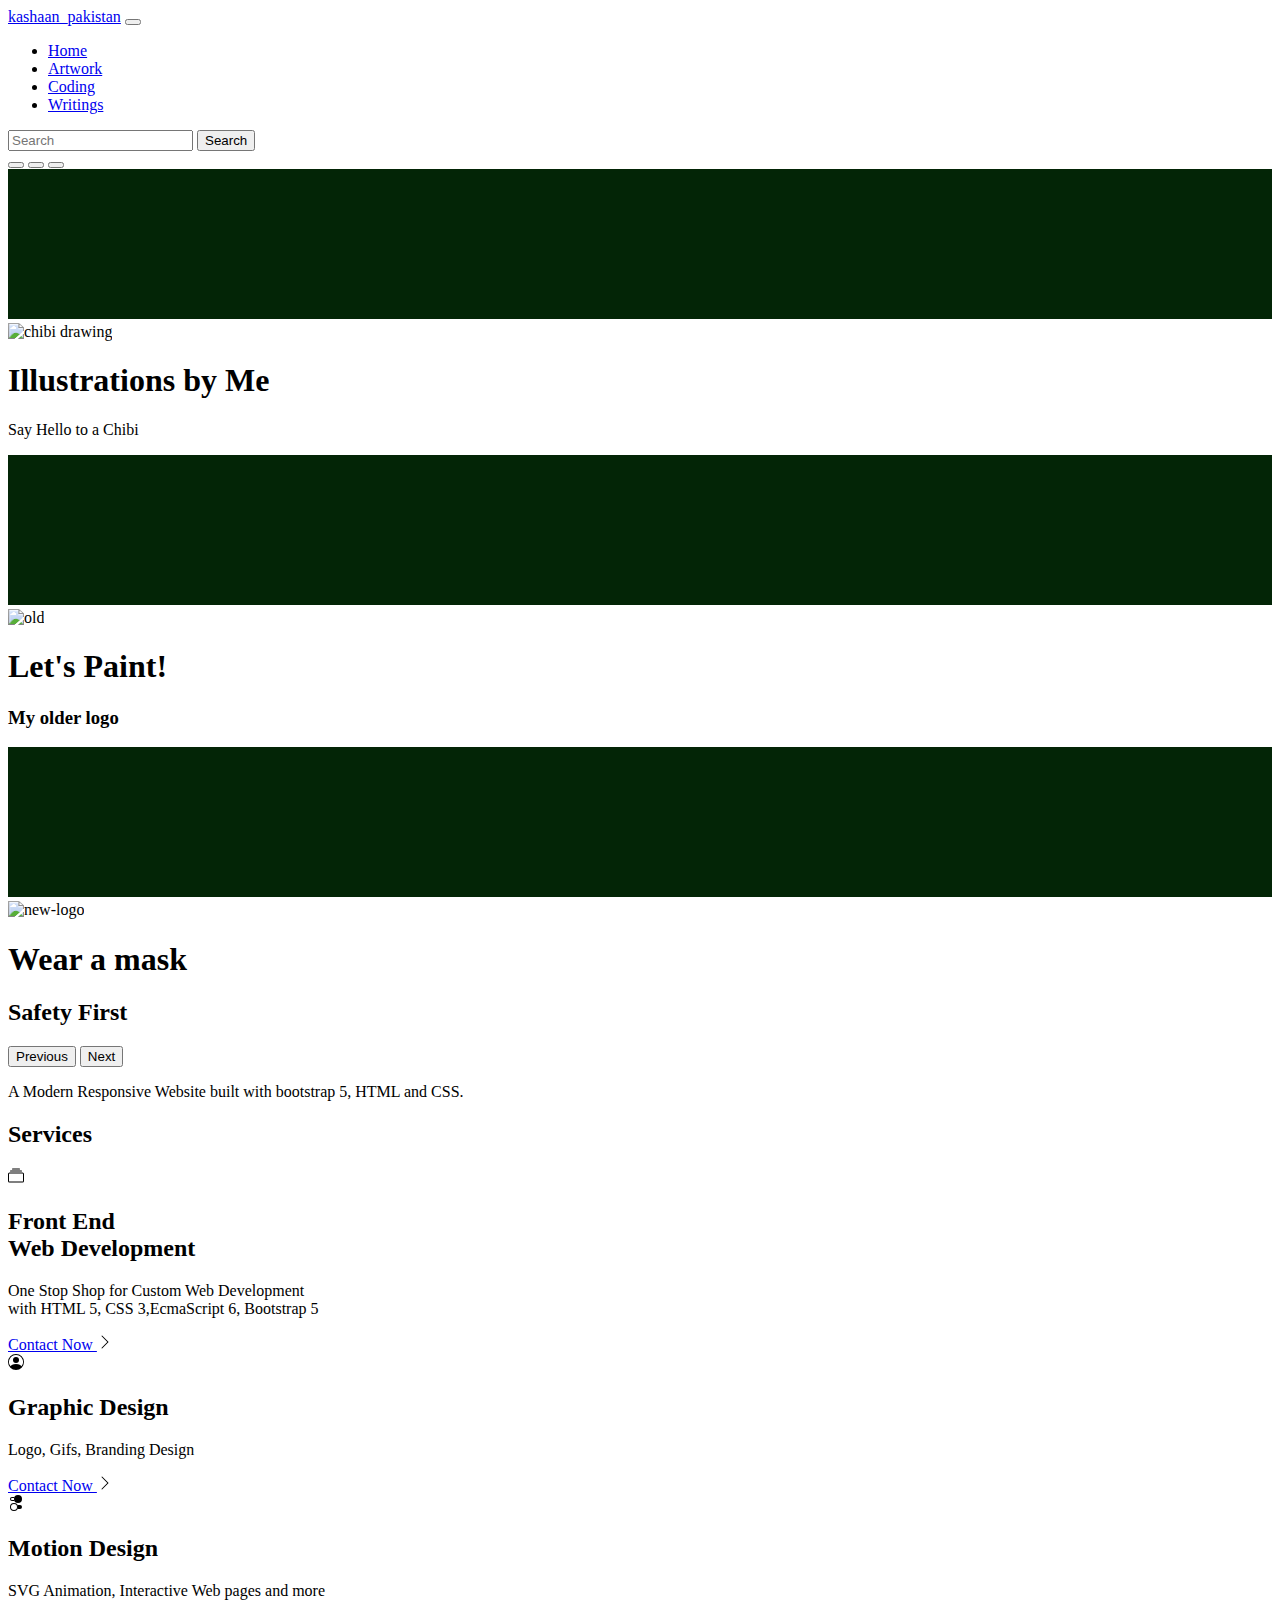
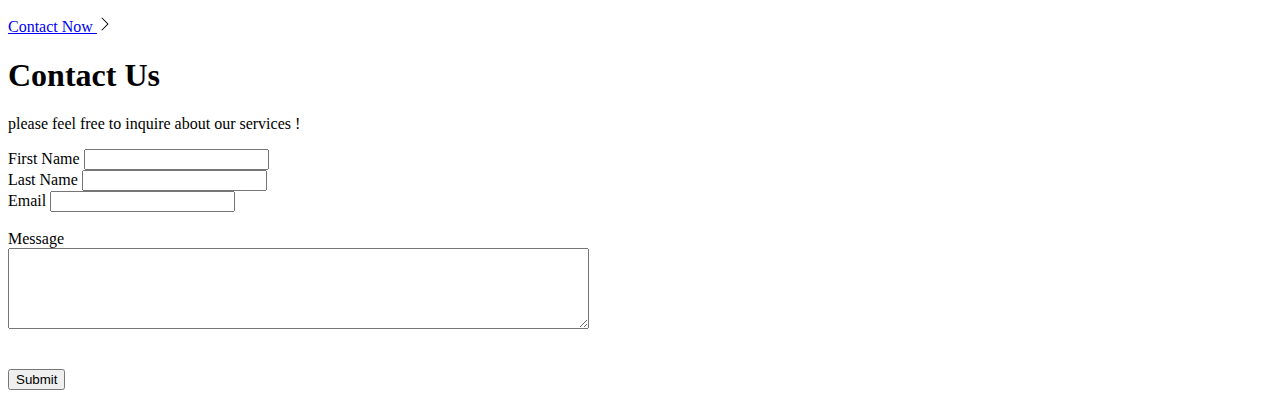
==== commit bfbf2ec4: "Update demo-portfolio-website.html" ====
--- a/demo-portfolio-website.html
+++ b/demo-portfolio-website.html
@@ -53,7 +53,7 @@
           <div class="carousel-inner">
             <div class="carousel-item active">
               <svg class="bd-placeholder-img" width="100%" height="100%" xmlns="http://www.w3.org/2000/svg" aria-hidden="true" preserveAspectRatio="xMidYMid slice" focusable="false"><rect width="100%" height="100%" fill="#032506"/></svg>
-              <img src="./img/chibi drawing by Kashaan Mahmood.jpg" alt="chibi drawing">
+              <img src="./chibi drawing by Kashaan Mahmood.jpg" alt="chibi drawing">
 
               <div class="container">
                 <div class="carousel-caption">
@@ -65,7 +65,7 @@
             </div>
             <div class="carousel-item">
               <svg class="bd-placeholder-img" width="100%" height="100%" xmlns="http://www.w3.org/2000/svg" aria-hidden="true" preserveAspectRatio="xMidYMid slice" focusable="false"><rect width="100%" height="100%" fill="#032506"/></svg>
-              <img src="./img/kk studio logo transparent bg.png" alt="old ">
+              <img src="./kk studio logo transparent bg.png" alt="old ">
 
               <div class="container">
                 <div class="carousel-caption">
@@ -76,7 +76,7 @@
             </div>
             <div class="carousel-item">
               <svg class="bd-placeholder-img" width="100%" height="100%" xmlns="http://www.w3.org/2000/svg" aria-hidden="true" preserveAspectRatio="xMidYMid slice" focusable="false"><rect width="100%" height="100%" fill="#032506"/></svg>
-              <img src="./img/Untitled.png" alt="new-logo">
+              <img src="./Untitled.png" alt="new-logo">
               <div class="container">
                 <div class="carousel-caption">
                   <h1>Wear a mask</h1>
